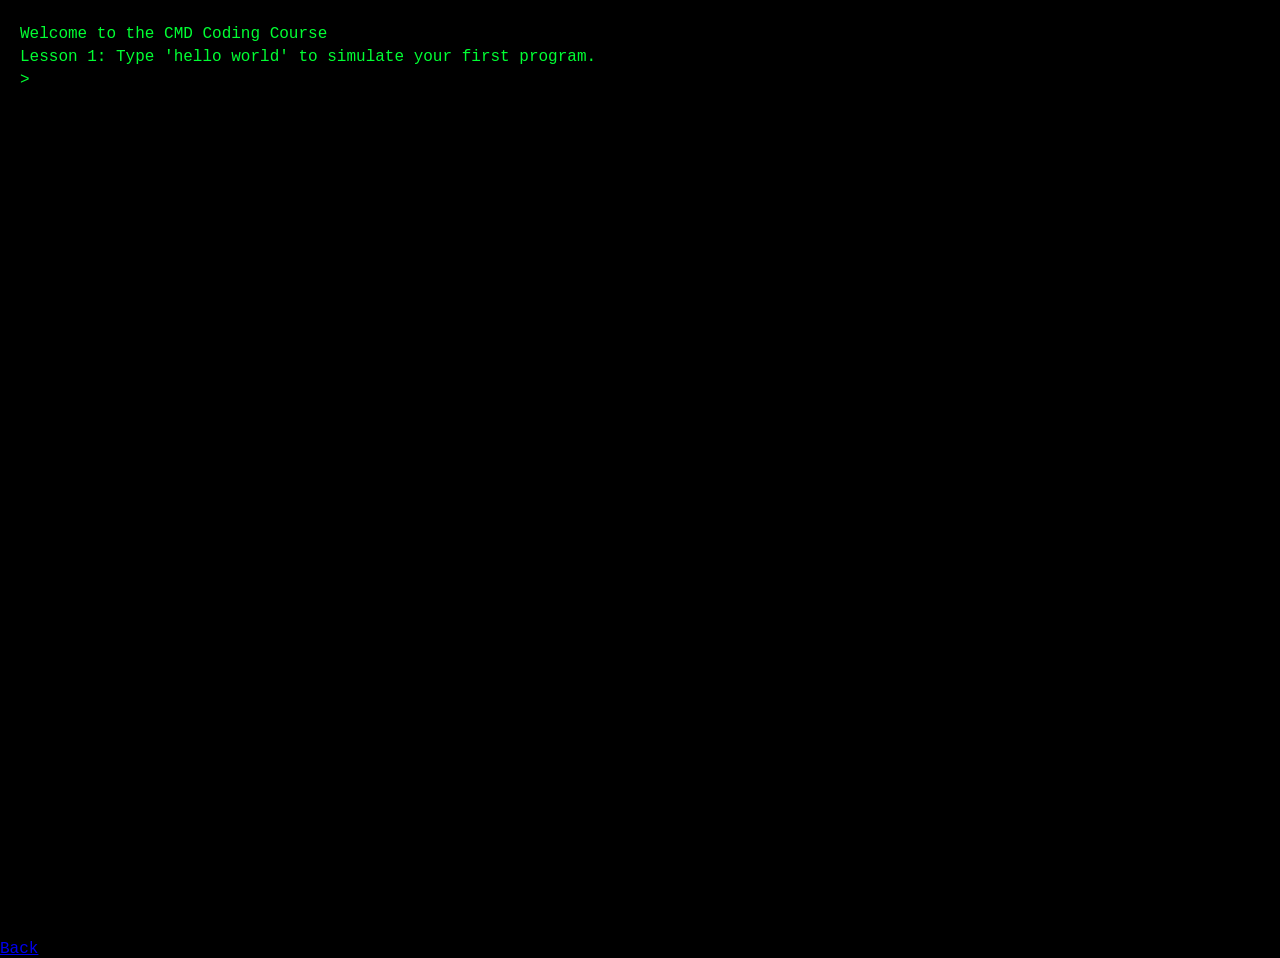
==== CmdSimulator.html @ b6ef097a "Add files via upload" ====
<!DOCTYPE html>
<html lang="en">
<head>
<meta charset="UTF-8">
<meta name="viewport" content="width=device-width, initial-scale=1.0">
<title>CMD Coding Course</title>
<style>
    body {
        margin: 0;
        background: black;
        color: #00ff00;
        font-family: monospace;
    }

    #terminal {
        padding: 20px;
        height: 100vh;
        overflow-y: auto;
    }

    .line {
        margin: 5px 0;
    }

    .input-line {
        display: flex;
    }

    .prompt {
        margin-right: 5px;
    }

    input {
        background: black;
        border: none;
        color: #00ff00;
        font-family: monospace;
        outline: none;
        width: 100%;
    }
</style>
</head>
<body>

<div id="terminal"></div>

<script>
const terminal = document.getElementById("terminal");

let step = 0;

function printLine(text) {
    const div = document.createElement("div");
    div.className = "line";
    div.textContent = text;
    terminal.appendChild(div);
    terminal.scrollTop = terminal.scrollHeight;
}

function createInput() {
    const line = document.createElement("div");
    line.className = "input-line";

    const prompt = document.createElement("span");
    prompt.className = "prompt";
    prompt.textContent = ">";

    const input = document.createElement("input");

    input.addEventListener("keydown", function(e) {
        if (e.key === "Enter") {
            const value = input.value.trim();
            handleCommand(value);
            line.remove();
        }
    });

    line.appendChild(prompt);
    line.appendChild(input);
    terminal.appendChild(line);

    // ensure focus always works
    setTimeout(() => input.focus(), 0);
}

function handleCommand(cmd) {
    printLine("> " + cmd);

    if (step === 0) {
        if (cmd.toLowerCase() === "hello world") {
            printLine("Nice! You printed your first message.");
            step++;
            lesson();
        } else {
            printLine("Try typing: hello world");
        }
    } 
    else if (step === 1) {
        if (cmd === "4" || cmd === "2+2") {
            printLine("Correct! 2+2 = 4");
            step++;
            lesson();
        } else {
            printLine("Try solving: 2+2");
        }
    } 
    else if (step === 2) {
        if (cmd.toLowerCase() === "print name") {
            printLine("Good! You're learning commands.");
            step++;
            lesson();
        } else {
            printLine("Type: print name");
        }
    } 
    else {
        printLine("Course complete! 🎉");
        return; // stop creating new inputs
    }

    createInput();
}

function lesson() {
    if (step === 0) {
        printLine("Lesson 1: Type 'hello world' to simulate your first program.");
    } 
    else if (step === 1) {
        printLine("Lesson 2: Solve a simple math problem. Type '2+2' or '4'.");
    } 
    else if (step === 2) {
        printLine("Lesson 3: Simulate a command. Type 'print name'.");
    }
}

// Start
printLine("Welcome to the CMD Coding Course");
lesson();
createInput();
</script>

</body>
<a href="HackerzCourse.html" class="Back-button">Back</a>
     <link rel="stylesheet" href="Style.css">
</html>
---- Style.css ----
body {
    font-family: 'Courier New', Courier, monospace;
    background-color: #000000;
    color: #00ff33;
}
h1 {
    text-align: center;
    margin-top: 50px;
}
.course-button {
    display: block;
    width: 300px;          /* controls how long it is */
    margin: 50px auto;     /* keeps it centered */
    padding: 15px 30px;
    background-color: #00ff33;
    color: #000000;
    text-decoration: none;
    font-size: 15px;
    border-radius: 5px;
    text-align: center;
}
.course-button {
    padding: 10px 20px;
    font-size: 15px;
}
.course-button:hover {
    background-color: #00cc29;
}
.back-button {
    display: block;
    width: 300px;          /* controls how long it is */
    margin: 50px auto;     /* keeps it centered */
    padding: 15px 30px;
    background-color: #ff0000;
    color: #000000;
    text-decoration: none;
    font-size: 15px;
    border-radius: 5px;
    text-align: center;
}
.back-button:hover {
    background-color: #cc0000;
}
.Credit-Button {
    display: block;
    width: 300px;          /* controls how long it is */
    margin: 50px auto;     /* keeps it centered */
    padding: 15px 30px;
    background-color: #00ff33;
    color: #000000;
    text-decoration: none;
    font-size: 15px;
    border-radius: 5px;
    text-align: center;
}
.Credit-Button {
    padding: 10px 20px;
    font-size: 15px;
}
.Credit-Button:hover {
    background-color: #00cc29;
}
.Donate-Button {
    display: block;
    width: 300px;          /* controls how long it is */
    margin: 50px auto;     /* keeps it centered */
    padding: 15px 30px;
    background-color: #00ff33;
    color: #000000;
    text-decoration: none;
    font-size: 15px;
    border-radius: 5px;
    text-align: center;
}
.Donate-Button {
    padding: 10px 20px;
    font-size: 15px;
}
.Donate-Button:hover {
    background-color: #00cc29;
}
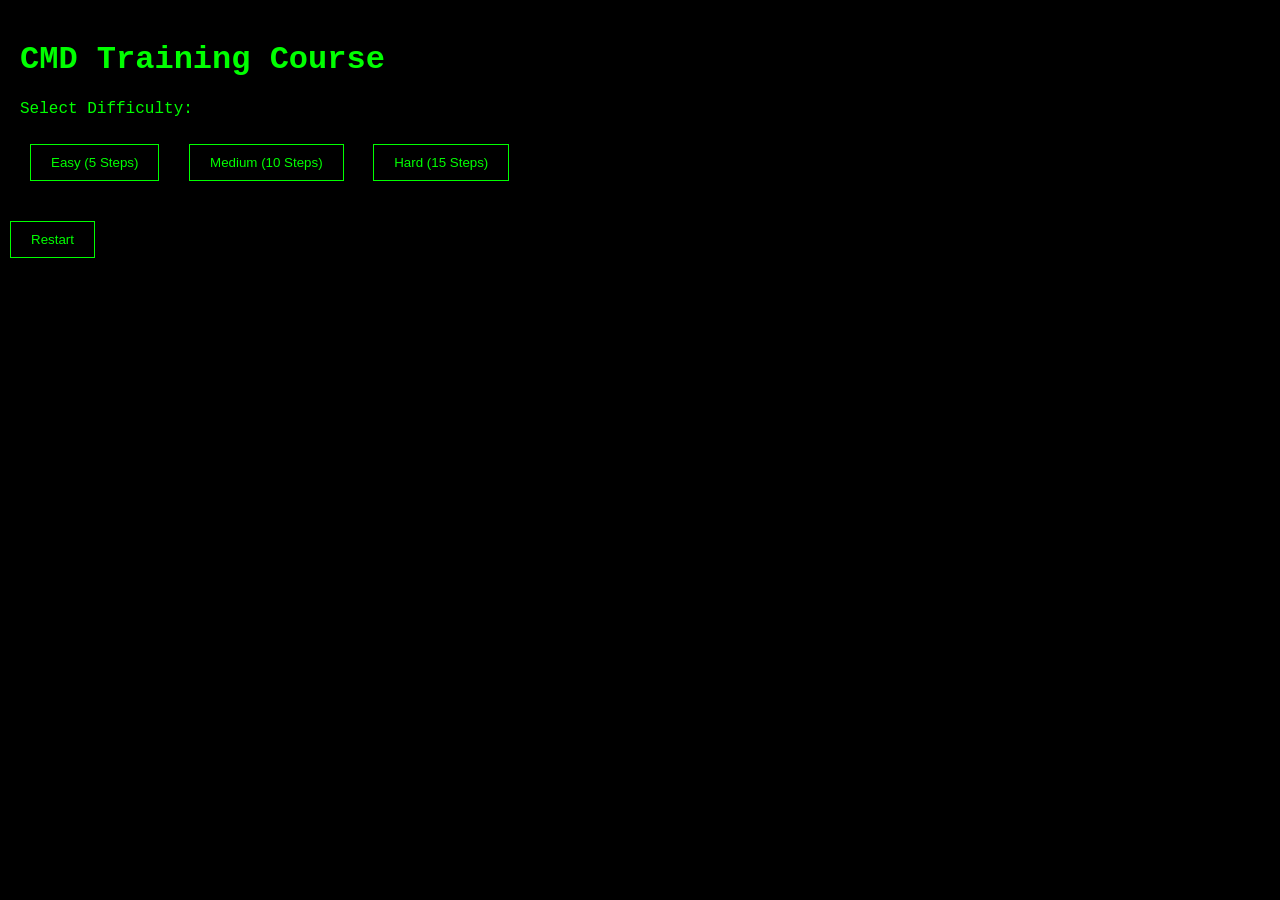
==== commit 24254b8e: "Refactor CMD simulator HTML structure and styles" ====
--- a/CmdSimulator.html
+++ b/CmdSimulator.html
@@ -2,144 +2,178 @@
 <html lang="en">
 <head>
 <meta charset="UTF-8">
-<meta name="viewport" content="width=device-width, initial-scale=1.0">
-<title>CMD Coding Course</title>
+<title>CMD Course Simulator</title>
+
 <style>
-    body {
-        margin: 0;
-        background: black;
-        color: #00ff00;
-        font-family: monospace;
-    }
+body {
+    margin: 0;
+    background: black;
+    color: #00ff00;
+    font-family: "Courier New", monospace;
+}
 
-    #terminal {
-        padding: 20px;
-        height: 100vh;
-        overflow-y: auto;
-    }
+.screen {
+    padding: 20px;
+}
 
-    .line {
-        margin: 5px 0;
-    }
+.hidden {
+    display: none;
+}
 
-    .input-line {
-        display: flex;
-    }
+button {
+    background: black;
+    border: 1px solid #00ff00;
+    color: #00ff00;
+    padding: 10px 20px;
+    margin: 10px;
+    cursor: pointer;
+}
 
-    .prompt {
-        margin-right: 5px;
-    }
+button:hover {
+    background: #00ff00;
+    color: black;
+}
 
-    input {
-        background: black;
-        border: none;
-        color: #00ff00;
-        font-family: monospace;
-        outline: none;
-        width: 100%;
-    }
+.terminal {
+    height: 80vh;
+    overflow-y: auto;
+}
+
+.line {
+    margin: 5px 0;
+}
+
+input {
+    background: black;
+    border: none;
+    color: #00ff00;
+    font-family: inherit;
+    font-size: 16px;
+    outline: none;
+    width: 90%;
+}
 </style>
 </head>
+
 <body>
 
-<div id="terminal"></div>
+<!-- MENU -->
+<div class="screen" id="menu">
+    <h1>CMD Training Course</h1>
+    <p>Select Difficulty:</p>
+    <button onclick="startCourse('easy')">Easy (5 Steps)</button>
+    <button onclick="startCourse('medium')">Medium (10 Steps)</button>
+    <button onclick="startCourse('hard')">Hard (15 Steps)</button>
+</div>
+
+<!-- TERMINAL -->
+<div class="screen hidden" id="simulator">
+    <div class="terminal" id="terminal"></div>
+
+    <div class="line">
+        C:\User> <input id="input" autofocus>
+    </div>
+</div>
 
 <script>
 const terminal = document.getElementById("terminal");
+const input = document.getElementById("input");
 
+let lessons = [];
 let step = 0;
 
-function printLine(text) {
-    const div = document.createElement("div");
-    div.className = "line";
-    div.textContent = text;
-    terminal.appendChild(div);
-    terminal.scrollTop = terminal.scrollHeight;
+/* COURSES */
+const courses = {
+    easy: [
+        ["Type: help", "help", "Lists available commands"],
+        ["Type: ping server.local", "ping server.local", "Checks if server is online"],
+        ["Type: ipconfig", "ipconfig", "Shows your IP address"],
+        ["Type: cls", "cls", "Clears the screen"],
+        ["Type: netstat", "netstat", "Shows active connections"]
+    ],
+
+    medium: [
+        ["Type: help", "help", "Lists commands"],
+        ["Type: ping google.com", "ping google.com", "Tests connectivity"],
+        ["Type: tracert google.com", "tracert google.com", "Shows route"],
+        ["Type: ipconfig /all", "ipconfig /all", "Detailed IP info"],
+        ["Type: netstat -an", "netstat -an", "Connections + ports"],
+        ["Type: tasklist", "tasklist", "Shows running programs"],
+        ["Type: whoami", "whoami", "Displays current user"],
+        ["Type: hostname", "hostname", "Shows device name"],
+        ["Type: systeminfo", "systeminfo", "System details"],
+        ["Type: cls", "cls", "Clears terminal"]
+    ],
+
+    hard: [
+        ["Type: help", "help", "Lists commands"],
+        ["Type: ping 8.8.8.8", "ping 8.8.8.8", "Tests Google DNS"],
+        ["Type: tracert 8.8.8.8", "tracert 8.8.8.8", "Trace route"],
+        ["Type: nslookup google.com", "nslookup google.com", "Find IP from domain"],
+        ["Type: netstat -ano", "netstat -ano", "Connections + process IDs"],
+        ["Type: tasklist", "tasklist", "Processes"],
+        ["Type: taskkill /IM notepad.exe /F", "taskkill /IM notepad.exe /F", "Force close program"],
+        ["Type: whoami", "whoami", "Current user"],
+        ["Type: hostname", "hostname", "Device name"],
+        ["Type: systeminfo", "systeminfo", "System info"],
+        ["Type: ipconfig /release", "ipconfig /release", "Release IP"],
+        ["Type: ipconfig /renew", "ipconfig /renew", "Renew IP"],
+        ["Type: color 0a", "color 0a", "Change terminal color"],
+        ["Type: echo Hello", "echo hello", "Print text"],
+        ["Type: cls", "cls", "Clear terminal"]
+    ]
+};
+
+function print(text) {
+    const line = document.createElement("div");
+    line.classList.add("line");
+    line.textContent = text;
+    terminal.appendChild(line);
+    window.scrollTo(0, document.body.scrollHeight);
 }
 
-function createInput() {
-    const line = document.createElement("div");
-    line.className = "input-line";
+function startCourse(level) {
+    document.getElementById("menu").classList.add("hidden");
+    document.getElementById("simulator").classList.remove("hidden");
 
-    const prompt = document.createElement("span");
-    prompt.className = "prompt";
-    prompt.textContent = ">";
+    lessons = courses[level];
+    step = 0;
 
-    const input = document.createElement("input");
-
-    input.addEventListener("keydown", function(e) {
-        if (e.key === "Enter") {
-            const value = input.value.trim();
-            handleCommand(value);
-            line.remove();
-        }
-    });
-
-    line.appendChild(prompt);
-    line.appendChild(input);
-    terminal.appendChild(line);
-
-    // ensure focus always works
-    setTimeout(() => input.focus(), 0);
+    print("Starting " + level.toUpperCase() + " course...");
+    nextStep();
 }
 
-function handleCommand(cmd) {
-    printLine("> " + cmd);
-
-    if (step === 0) {
-        if (cmd.toLowerCase() === "hello world") {
-            printLine("Nice! You printed your first message.");
-            step++;
-            lesson();
-        } else {
-            printLine("Try typing: hello world");
-        }
-    } 
-    else if (step === 1) {
-        if (cmd === "4" || cmd === "2+2") {
-            printLine("Correct! 2+2 = 4");
-            step++;
-            lesson();
-        } else {
-            printLine("Try solving: 2+2");
-        }
-    } 
-    else if (step === 2) {
-        if (cmd.toLowerCase() === "print name") {
-            printLine("Good! You're learning commands.");
-            step++;
-            lesson();
-        } else {
-            printLine("Type: print name");
-        }
-    } 
-    else {
-        printLine("Course complete! 🎉");
-        return; // stop creating new inputs
-    }
-
-    createInput();
+function nextStep() {
+    print("");
+    print("Step " + (step + 1) + ": " + lessons[step][0]);
 }
 
-function lesson() {
-    if (step === 0) {
-        printLine("Lesson 1: Type 'hello world' to simulate your first program.");
-    } 
-    else if (step === 1) {
-        printLine("Lesson 2: Solve a simple math problem. Type '2+2' or '4'.");
-    } 
-    else if (step === 2) {
-        printLine("Lesson 3: Simulate a command. Type 'print name'.");
+input.addEventListener("keydown", function(e) {
+    if (e.key === "Enter") {
+        const value = input.value.trim().toLowerCase();
+
+        print("C:\\User> " + value);
+
+        if (value === lessons[step][1]) {
+            print("✔ Correct: " + lessons[step][2]);
+            step++;
+
+            if (step < lessons.length) {
+                nextStep();
+            } else {
+                print("");
+                print("🎉 Course Complete!");
+            }
+        } else {
+            print("✖ Incorrect");
+            print("Hint: " + lessons[step][1]);
+        }
+
+        input.value = "";
     }
-}
-
-// Start
-printLine("Welcome to the CMD Coding Course");
-lesson();
-createInput();
+});
 </script>
 
 </body>
-<a href="HackerzCourse.html" class="Back-button">Back</a>
-     <link rel="stylesheet" href="Style.css">
+<button onclick="location.reload()">Restart</button>
 </html>
